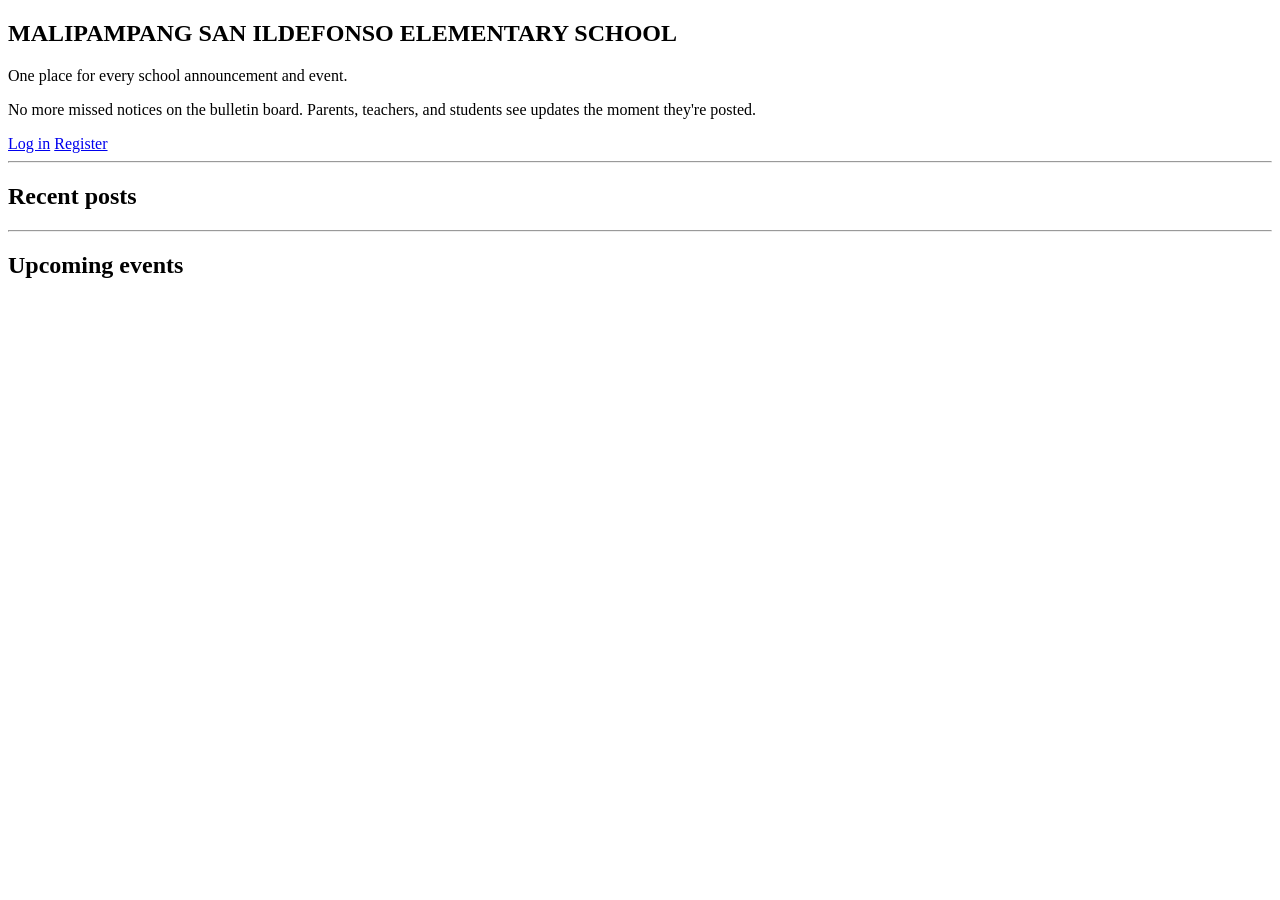
==== index.html @ d85a445c "Add files via upload" ====
<!DOCTYPE html>
<html lang="en">
<head>
<meta charset="UTF-8">
<meta name="viewport" content="width=device-width, initial-scale=1.0">
<title>MSIES Connect</title>
<link rel="stylesheet" href="css/style.css">
</head>
<body>

<div id="navbar-placeholder"></div>

<main class="container">
  <section class="hero">
    <h1>MALIPAMPANG SAN ILDEFONSO ELEMENTARY SCHOOL</h1>
    <p>One place for every school announcement and event.</p>
    <p>No more missed notices on the bulletin board. Parents, teachers, and students see updates the moment they're posted.</p>
    <div class="actions">
      <a href="login-choice.html" class="btn">Log in</a>
      <a href="register.html" class="btn btn-outline">Register</a>
    </div>
  </section>

  <hr>

  <h2>Recent posts</h2>
  <div id="recent-posts"></div>

  <hr>

  <h2>Upcoming events</h2>
  <ul class="upcoming-list" id="upcoming-events"></ul>
</main>

<script src="js/data.js"></script>
<script src="js/components/navbar.js"></script>
<script>
  renderNavbar('home');

  const announcements = getAnnouncements();

  document.getElementById('recent-posts').innerHTML = announcements
    .map(a => `<p><span class="badge badge-${a.category.toLowerCase()}">${a.category}</span> <strong>${a.title}</strong>${a.date ? ' — ' + fmtDate(a.date) : ''}</p>`)
    .join('');

  const upcoming = announcements.filter(a => a.date).sort((a, b) => a.date.localeCompare(b.date));
  document.getElementById('upcoming-events').innerHTML = upcoming
    .map(a => `<li>${fmtDate(a.date)} — ${a.title}${a.time ? ' (' + a.time + ')' : ''}</li>`)
    .join('');
</script>

</body>
</html>
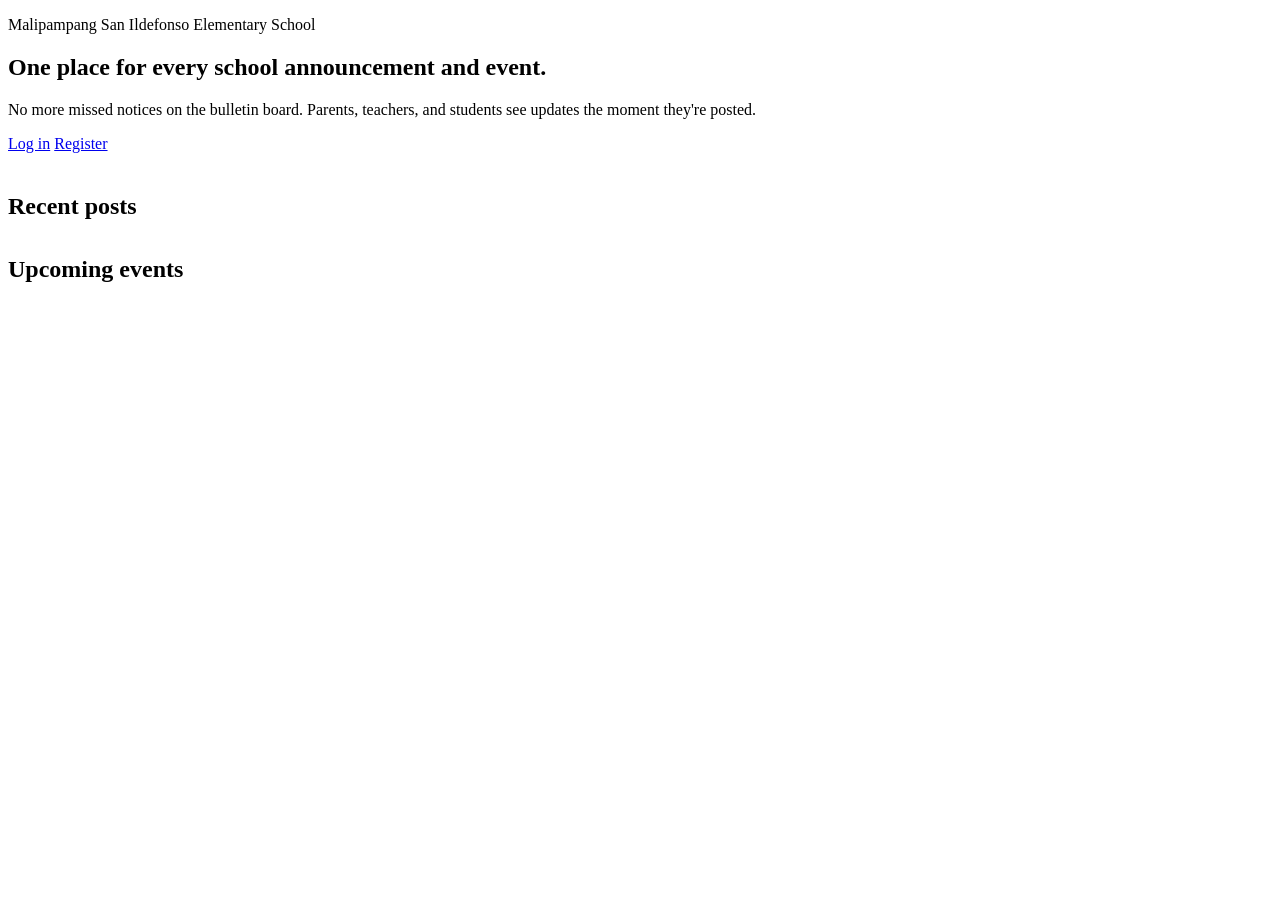
==== commit e3af8236: "Update index.html" ====
--- a/index.html
+++ b/index.html
@@ -4,6 +4,9 @@
 <meta charset="UTF-8">
 <meta name="viewport" content="width=device-width, initial-scale=1.0">
 <title>MSIES Connect</title>
+<link rel="preconnect" href="https://fonts.googleapis.com">
+<link rel="preconnect" href="https://fonts.gstatic.com" crossorigin>
+<link href="https://fonts.googleapis.com/css2?family=Playfair+Display:wght@600;700&family=Inter:wght@400;500;600;700&display=swap" rel="stylesheet">
 <link rel="stylesheet" href="css/style.css">
 </head>
 <body>
@@ -12,8 +15,8 @@
 
 <main class="container">
   <section class="hero">
-    <h1>MALIPAMPANG SAN ILDEFONSO ELEMENTARY SCHOOL</h1>
-    <p>One place for every school announcement and event.</p>
+    <p class="hero-eyebrow">Malipampang San Ildefonso Elementary School</p>
+    <h1>One place for every school announcement and event.</h1>
     <p>No more missed notices on the bulletin board. Parents, teachers, and students see updates the moment they're posted.</p>
     <div class="actions">
       <a href="login-choice.html" class="btn">Log in</a>
@@ -21,15 +24,13 @@
     </div>
   </section>
 
-  <hr>
+  <h2 style="margin-top:40px;">Recent posts</h2>
+  <div id="recent-posts" class="recent-posts-grid"></div>
 
-  <h2>Recent posts</h2>
-  <div id="recent-posts"></div>
-
-  <hr>
-
-  <h2>Upcoming events</h2>
-  <ul class="upcoming-list" id="upcoming-events"></ul>
+  <h2 style="margin-top:36px;">Upcoming events</h2>
+  <div class="card">
+    <ul class="upcoming-list" id="upcoming-events"></ul>
+  </div>
 </main>
 
 <script src="js/data.js"></script>
@@ -40,13 +41,19 @@
   const announcements = getAnnouncements();
 
   document.getElementById('recent-posts').innerHTML = announcements
-    .map(a => `<p><span class="badge badge-${a.category.toLowerCase()}">${a.category}</span> <strong>${a.title}</strong>${a.date ? ' — ' + fmtDate(a.date) : ''}</p>`)
+    .map(a => `
+      <div class="card">
+        <span class="badge badge-${a.category.toLowerCase()}">${a.category}</span>
+        <h3>${a.title}</h3>
+        <p class="muted">${a.date ? fmtDate(a.date) : ''}${a.time ? ' · ' + a.time : ''}${a.location ? ' · ' + a.location : ''}</p>
+      </div>
+    `)
     .join('');
 
   const upcoming = announcements.filter(a => a.date).sort((a, b) => a.date.localeCompare(b.date));
-  document.getElementById('upcoming-events').innerHTML = upcoming
-    .map(a => `<li>${fmtDate(a.date)} — ${a.title}${a.time ? ' (' + a.time + ')' : ''}</li>`)
-    .join('');
+  document.getElementById('upcoming-events').innerHTML = upcoming.length
+    ? upcoming.map(a => `<li>${fmtDate(a.date)} — ${a.title}${a.time ? ' (' + a.time + ')' : ''}</li>`).join('')
+    : '<li class="muted" style="list-style:none; margin-left:-18px;">No upcoming events.</li>';
 </script>
 
 </body>
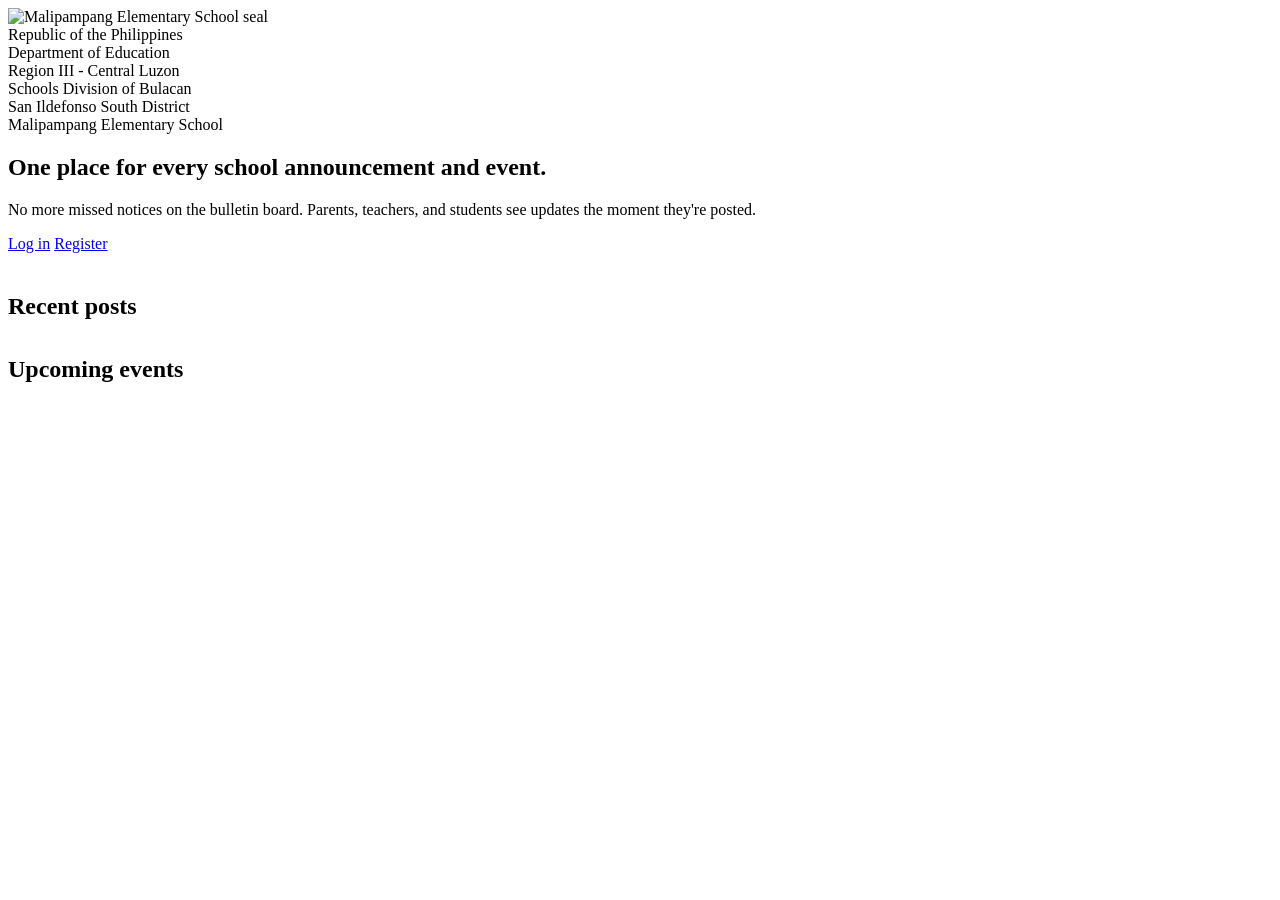
==== commit 5889ac0e: "Add files via upload" ====
--- a/index.html
+++ b/index.html
@@ -2,7 +2,7 @@
 <html lang="en">
 <head>
 <meta charset="UTF-8">
-<meta name="viewport" content="width=device-width, initial-scale=1.0">
+<meta name="viewport" content="width=device-width, initial-scale=1.0, viewport-fit=cover">
 <title>MSIES Connect</title>
 <link rel="preconnect" href="https://fonts.googleapis.com">
 <link rel="preconnect" href="https://fonts.gstatic.com" crossorigin>
@@ -15,11 +15,24 @@
 
 <main class="container">
   <section class="hero">
-    <p class="hero-eyebrow">Malipampang San Ildefonso Elementary School</p>
+    <div class="hero-banner">
+      <img class="hero-logo" src="images/school-logo.png" alt="Malipampang Elementary School seal">
+      <div class="hero-banner-text">
+        <div class="hero-agency">
+          Republic of the Philippines<br>
+          Department of Education<br>
+          Region III - Central Luzon<br>
+          Schools Division of Bulacan<br>
+          San Ildefonso South District
+        </div>
+        <div class="hero-rule"></div>
+        <div class="hero-school">Malipampang Elementary School</div>
+      </div>
+    </div>
     <h1>One place for every school announcement and event.</h1>
     <p>No more missed notices on the bulletin board. Parents, teachers, and students see updates the moment they're posted.</p>
     <div class="actions">
-      <a href="login-choice.html" class="btn">Log in</a>
+      <a href="login-parent.html" class="btn">Log in</a>
       <a href="register.html" class="btn btn-outline">Register</a>
     </div>
   </section>
@@ -43,6 +56,7 @@
   document.getElementById('recent-posts').innerHTML = announcements
     .map(a => `
       <div class="card">
+        ${postPhotoHtml(a, 'recent-post-photo')}
         <span class="badge badge-${a.category.toLowerCase()}">${a.category}</span>
         <h3>${a.title}</h3>
         <p class="muted">${a.date ? fmtDate(a.date) : ''}${a.time ? ' · ' + a.time : ''}${a.location ? ' · ' + a.location : ''}</p>
